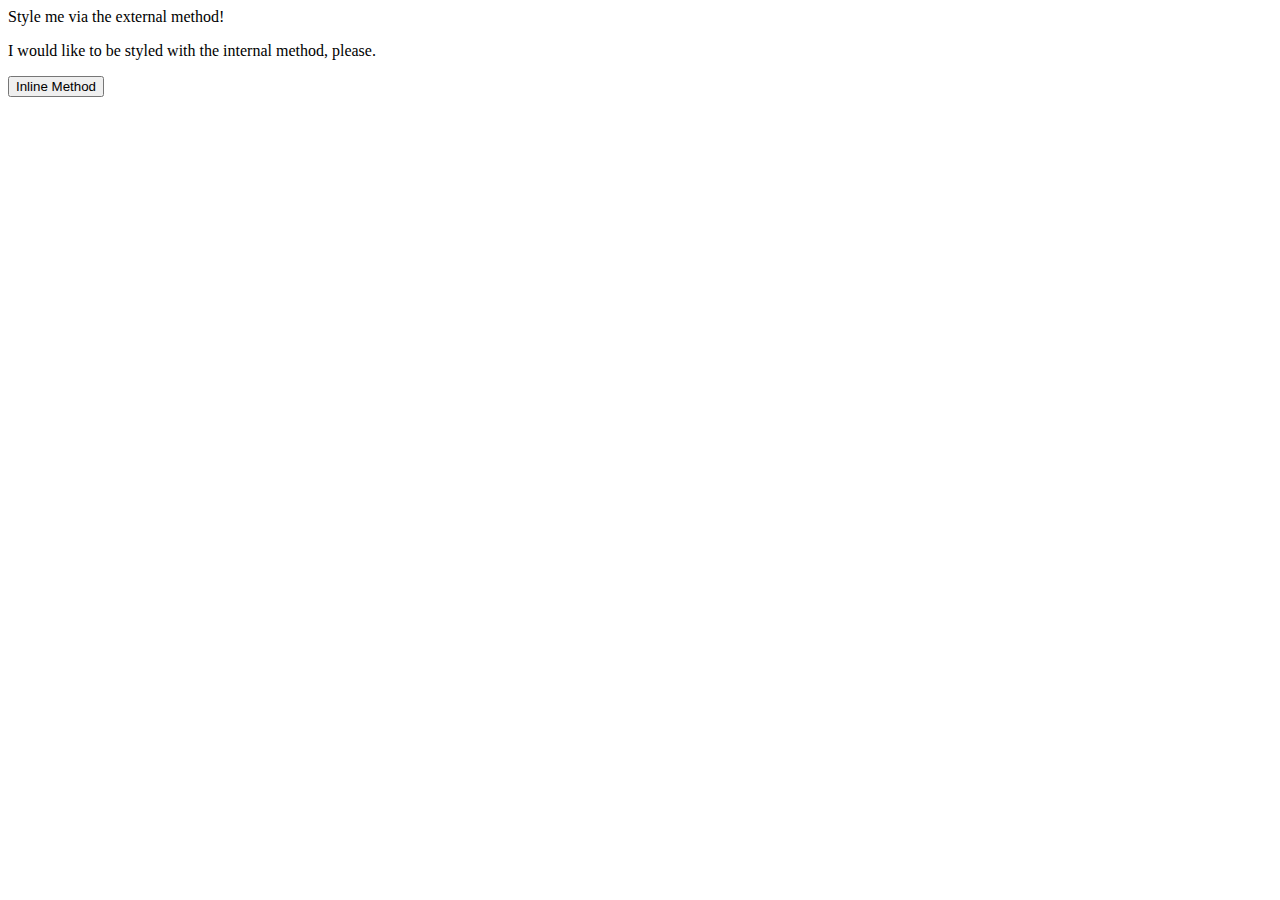
==== foundations/01-css-methods/index.html @ cb828ba2 "add styles.css, link in index.html" ====
<!DOCTYPE html>
<html lang="en">
  <head>
    <meta charset="UTF-8">
    <meta http-equiv="X-UA-Compatible" content="IE=edge">
    <meta name="viewport" content="width=device-width, initial-scale=1.0">
    <link rel="stylesheet" href="./styles.css" />
    <title>Methods for Adding CSS</title>
  </head>
  <body>
    <div>Style me via the external method!</div>
    <p>I would like to be styled with the internal method, please.</p>
    <button>Inline Method</button>
  </body>
</html>
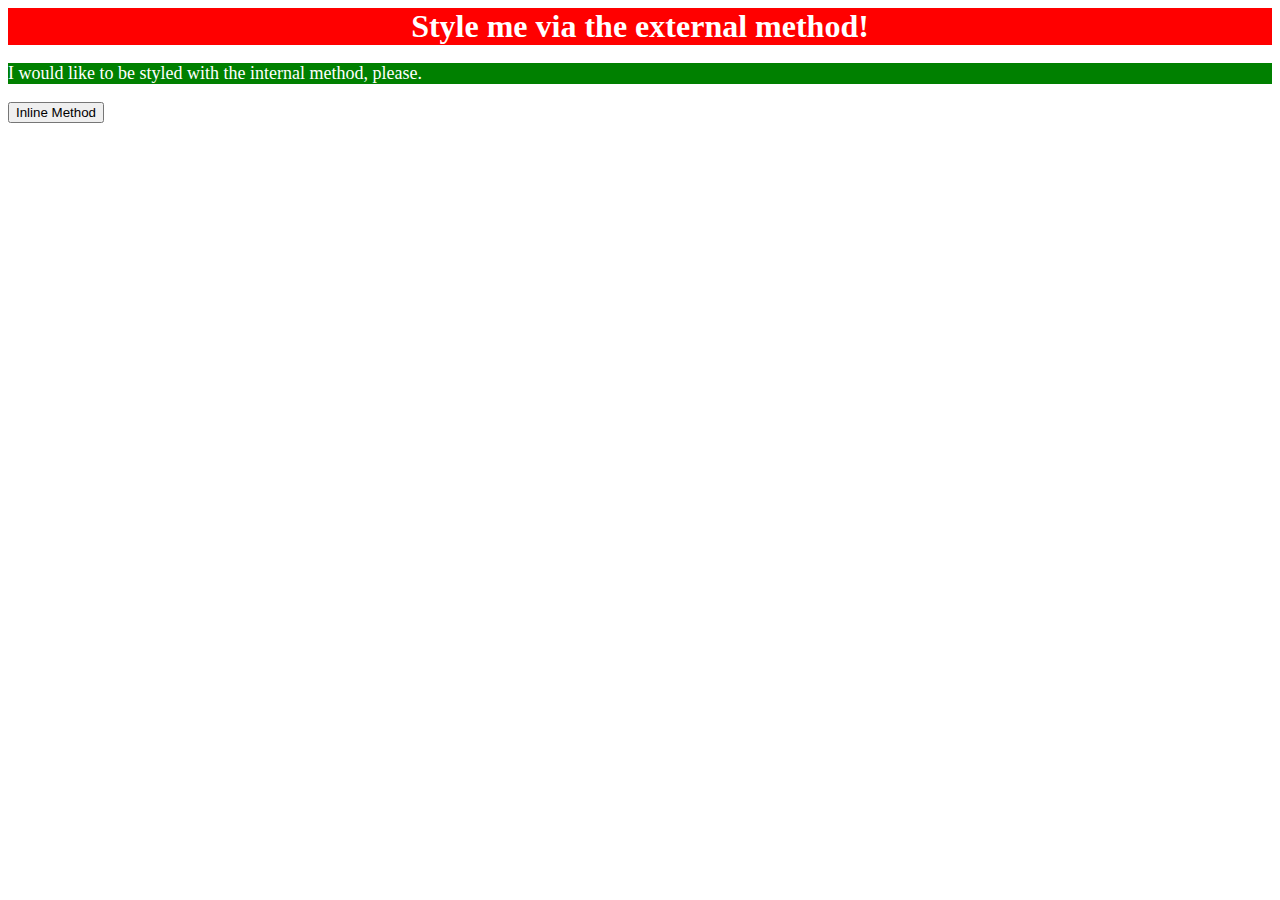
==== commit da583642: "add internal styles to p" ====
--- a/foundations/01-css-methods/index.html
+++ b/foundations/01-css-methods/index.html
@@ -6,6 +6,13 @@
     <meta name="viewport" content="width=device-width, initial-scale=1.0">
     <link rel="stylesheet" href="./styles.css" />
     <title>Methods for Adding CSS</title>
+    <style>
+      p {
+        background-color: green;
+        color: white;
+        font-size: 18px;
+      }
+    </style>
   </head>
   <body>
     <div>Style me via the external method!</div>
--- a/foundations/01-css-methods/styles.css
+++ b/foundations/01-css-methods/styles.css
@@ -0,0 +1,7 @@
+div {
+    background-color: red;
+    color:white;
+    font-size: 32px;
+    text-align: center;
+    font-weight: bold;
+}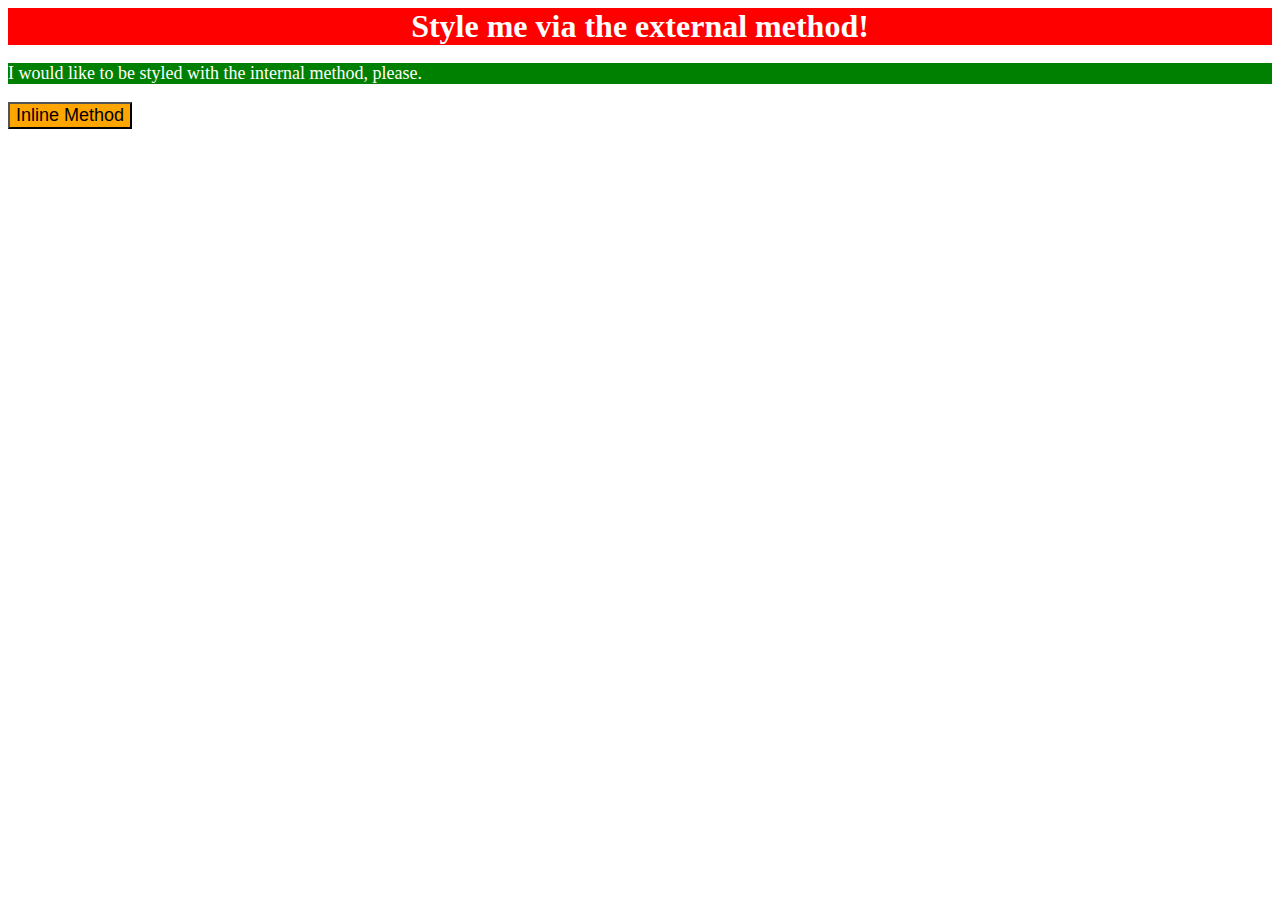
==== commit 0f0f052c: "add inline style to button" ====
--- a/foundations/01-css-methods/index.html
+++ b/foundations/01-css-methods/index.html
@@ -17,6 +17,6 @@
   <body>
     <div>Style me via the external method!</div>
     <p>I would like to be styled with the internal method, please.</p>
-    <button>Inline Method</button>
+    <button style="background-color: orange; font-size: 18px;">Inline Method</button>
   </body>
 </html>